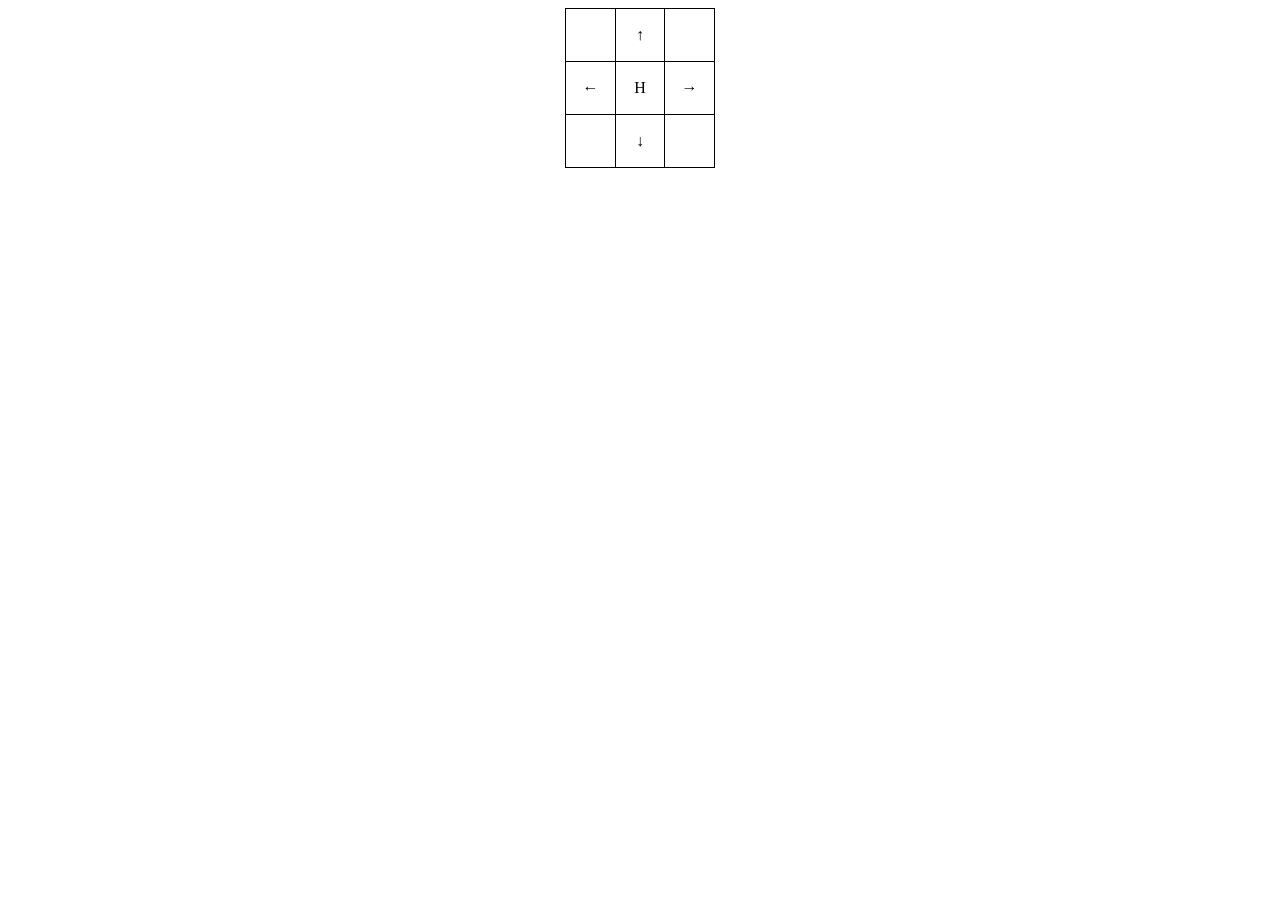
==== templates/play.html @ cb0dc4b6 "initial commit" ====
<!DOCTYPE html>
<html lang="en">
<head>
<meta charset="UTF-8">
<title>Control Panel</title>
<style>
    .buttons {
        border-collapse: collapse;
        width: 150px;
        height: 150px;
        margin: auto;
    }
    .buttons td {
        width: 50px;
        height: 50px;
        border: 1px solid black;
        text-align: center;
        vertical-align: middle;
    }
    .button {
        cursor: pointer;
        transition: background-color 0.3s ease;
    }
    .button:hover {
        background-color: #e0e0e0;
    }


    .matrix {
        border-collapse: collapse;
        
    }
    .matrix_cell {
        margin: 20px;
        width: 30px;
        height: 30px;
        text-align: center;
        vertical-align: middle;
        border: none;
    }
    .H { background-color: red; }
    .P { background-color: blue; }


</style>
</head>
<body>
<table class="buttons">
    <tr>
        <td></td>
        <td class="arrow button" onclick="up()">↑</td>
        <td></td>
    </tr>
    <tr>
        <td class="arrow button" onclick="left()">←</td>
        <td id="toggleButton" class="button" onclick="toggleText()">H</td>
        <td class="arrow button" onclick="right()">→</td>
    </tr>
    <tr>
        <td></td>
        <td class="arrow button" onclick="down()">↓</td>
        <td></td>
    </tr>
</table>

<img id="matrix"></img>

<script>
function toggleText() {
    fetch('/toggle', {
        method: 'POST'
    })
    .then(response => response.text())
    .then(data => {
        document.getElementById('toggleButton').innerText = data;
    });
}

function set_data(data){
    let imageElement = document.getElementById('image');
    if (!imageElement) {
        imageElement = document.createElement('img');
        imageElement.id = 'image';
        document.body.appendChild(imageElement);
    }
    imageElement.src = 'data:image/png;base64,' + data;
}

function up() {
    fetch('/up', {
        method: 'POST'
    })
    .then(response => response.text())
    .then(data => {
        set_data(data);
    });
}

function down() {
    fetch('/down', {
        method: 'POST'
    })
    .then(response => response.text())
    .then(data => {
        set_data(data);
    });
}

function right(){
    fetch('/right', {
        method: 'POST'
    })
    .then(response => response.text())
    .then(data => {
        set_data(data);
    });
}

function left(){
    fetch('/left', {
        method: 'POST'
    })
    .then(response => response.text())
    .then(data => {
        set_data(data);
    });
}

</script>
</body>
</html>
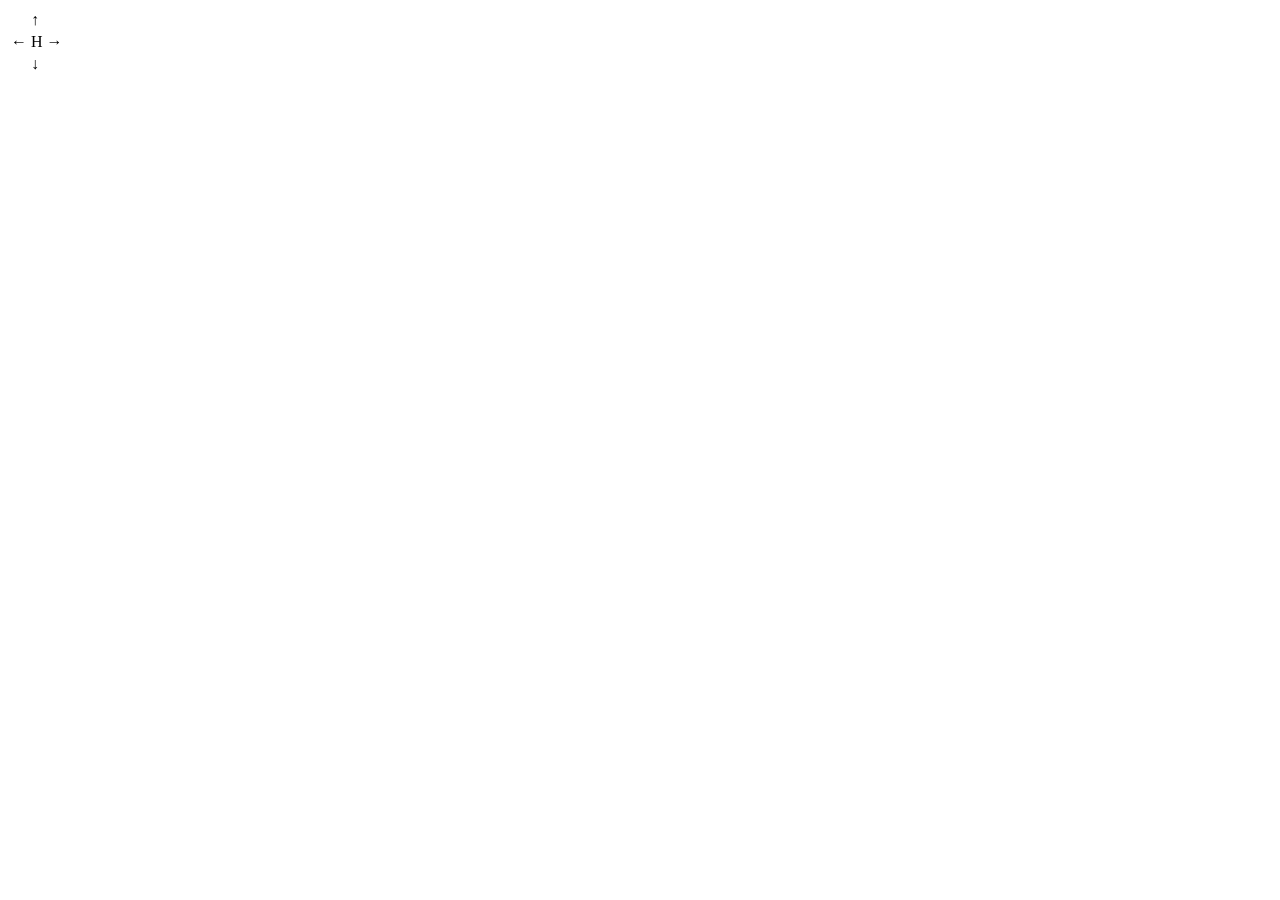
==== commit 634cf700: "first working smth" ====
--- a/templates/play.html
+++ b/templates/play.html
@@ -1,131 +1,95 @@
 <!DOCTYPE html>
 <html lang="en">
+
 <head>
-<meta charset="UTF-8">
-<title>Control Panel</title>
-<style>
-    .buttons {
-        border-collapse: collapse;
-        width: 150px;
-        height: 150px;
-        margin: auto;
-    }
-    .buttons td {
-        width: 50px;
-        height: 50px;
-        border: 1px solid black;
-        text-align: center;
-        vertical-align: middle;
-    }
-    .button {
-        cursor: pointer;
-        transition: background-color 0.3s ease;
-    }
-    .button:hover {
-        background-color: #e0e0e0;
-    }
+    <meta charset="UTF-8">
+    <title>Control Panel</title>
+    <link rel="stylesheet" href="styles.css">
+</head>
 
+<body>
+    <table class="buttons">
+        <tr>
+            <td></td>
+            <td class="arrow button" onclick="up()">↑</td>
+            <td></td>
+        </tr>
+        <tr>
+            <td class="arrow button" onclick="left()">←</td>
+            <td id="toggleButton" class="button" onclick="toggleText()">H</td>
+            <td class="arrow button" onclick="right()">→</td>
+        </tr>
+        <tr>
+            <td></td>
+            <td class="arrow button" onclick="down()">↓</td>
+            <td></td>
+        </tr>
+    </table>
 
-    .matrix {
-        border-collapse: collapse;
-        
-    }
-    .matrix_cell {
-        margin: 20px;
-        width: 30px;
-        height: 30px;
-        text-align: center;
-        vertical-align: middle;
-        border: none;
-    }
-    .H { background-color: red; }
-    .P { background-color: blue; }
+    <img id="matrix"></img>
 
+    <script>
+        function toggleText() {
+            fetch('/toggle', {
+                method: 'POST'
+            })
+                .then(response => response.text())
+                .then(data => {
+                    document.getElementById('toggleButton').innerText = data;
+                });
+        }
 
-</style>
-</head>
-<body>
-<table class="buttons">
-    <tr>
-        <td></td>
-        <td class="arrow button" onclick="up()">↑</td>
-        <td></td>
-    </tr>
-    <tr>
-        <td class="arrow button" onclick="left()">←</td>
-        <td id="toggleButton" class="button" onclick="toggleText()">H</td>
-        <td class="arrow button" onclick="right()">→</td>
-    </tr>
-    <tr>
-        <td></td>
-        <td class="arrow button" onclick="down()">↓</td>
-        <td></td>
-    </tr>
-</table>
+        function set_data(data) {
+            let imageElement = document.getElementById('image');
+            if (!imageElement) {
+                imageElement = document.createElement('img');
+                imageElement.id = 'image';
+                document.body.appendChild(imageElement);
+            }
+            imageElement.src = 'data:image/png;base64,' + data;
+        }
 
-<img id="matrix"></img>
+        function up() {
+            fetch('/up', {
+                method: 'POST'
+            })
+                .then(response => response.text())
+                .then(data => {
+                    set_data(data);
+                });
+        }
 
-<script>
-function toggleText() {
-    fetch('/toggle', {
-        method: 'POST'
-    })
-    .then(response => response.text())
-    .then(data => {
-        document.getElementById('toggleButton').innerText = data;
-    });
-}
+        function down() {
+            fetch('/down', {
+                method: 'POST'
+            })
+                .then(response => response.text())
+                .then(data => {
+                    set_data(data);
+                });
+        }
 
-function set_data(data){
-    let imageElement = document.getElementById('image');
-    if (!imageElement) {
-        imageElement = document.createElement('img');
-        imageElement.id = 'image';
-        document.body.appendChild(imageElement);
-    }
-    imageElement.src = 'data:image/png;base64,' + data;
-}
+        function right() {
+            fetch('/right', {
+                method: 'POST'
+            })
+                .then(response => response.text())
+                .then(data => {
+                    set_data(data);
+                });
+        }
 
-function up() {
-    fetch('/up', {
-        method: 'POST'
-    })
-    .then(response => response.text())
-    .then(data => {
-        set_data(data);
-    });
-}
+        function left() {
+            fetch('/left', {
+                method: 'POST'
+            })
+                .then(response => response.text())
+                .then(data => {
+                    set_data(data);
+                });
+        }
 
-function down() {
-    fetch('/down', {
-        method: 'POST'
-    })
-    .then(response => response.text())
-    .then(data => {
-        set_data(data);
-    });
-}
+    </script>
+</body>
 
-function right(){
-    fetch('/right', {
-        method: 'POST'
-    })
-    .then(response => response.text())
-    .then(data => {
-        set_data(data);
-    });
-}
-
-function left(){
-    fetch('/left', {
-        method: 'POST'
-    })
-    .then(response => response.text())
-    .then(data => {
-        set_data(data);
-    });
-}
-
-</script>
-</body>
-</html>
+</html>
